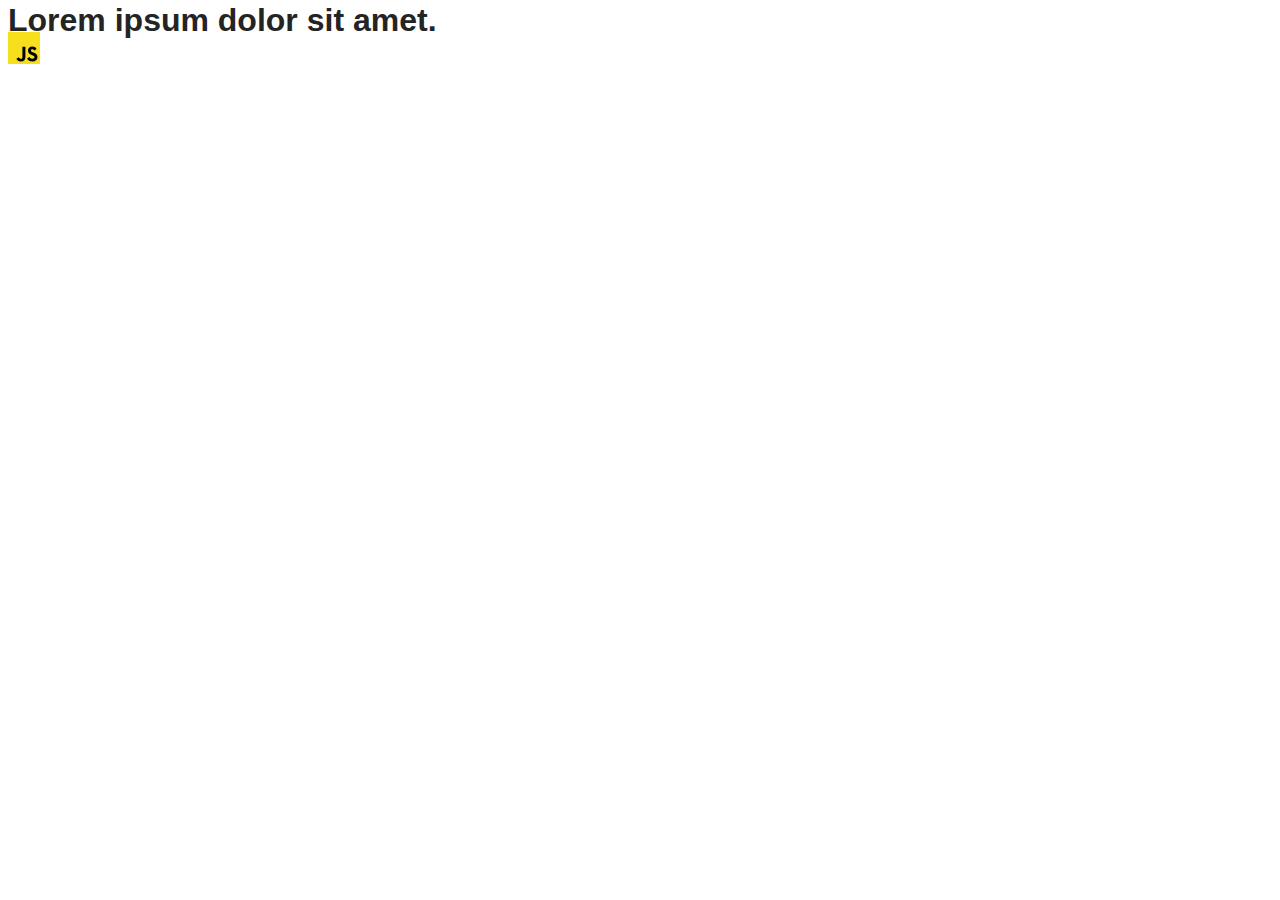
==== src/index.html @ 74b6f327 "Initial commit" ====
<!DOCTYPE html>
<html lang="en">
  <head>
    <meta charset="UTF-8" />
    <link rel="icon" type="image/svg+xml" href="/favicon.svg" />
    <meta name="viewport" content="width=device-width, initial-scale=1.0" />
    <title>Vanilla App Template</title>
    <link rel="stylesheet" href="./css/styles.css" />
  </head>
  <body>
    <load ="partials/header.html" />

    <section>
      <h1>Lorem ipsum dolor sit amet.</h1>
      <!-- Path to images as from index.html file -->
      <img src="./img/javascript.svg" alt="" />
    </section>

    <!-- Loads the specified .html file -->
    <load ="partials/vite-promo.html" />

    <script type="module" src="./main.js"></script>
  </body>
</html>
---- src/css/styles.css ----
/**
  |============================
  | include css partials with
  | default @import url()
  |============================
*/
@import url('./reset.css');
@import url('./vite-promo.css');
@import url('./header.css');

:root {
  font-family: Inter, Avenir, Helvetica, Arial, sans-serif;
  font-size: 16px;
  line-height: 24px;
  font-weight: 400;

  color: #242424;
  background-color: rgba(255, 255, 255, 0.87);

  font-synthesis: none;
  text-rendering: optimizeLegibility;
  -webkit-font-smoothing: antialiased;
  -moz-osx-font-smoothing: grayscale;
  -webkit-text-size-adjust: 100%;
}
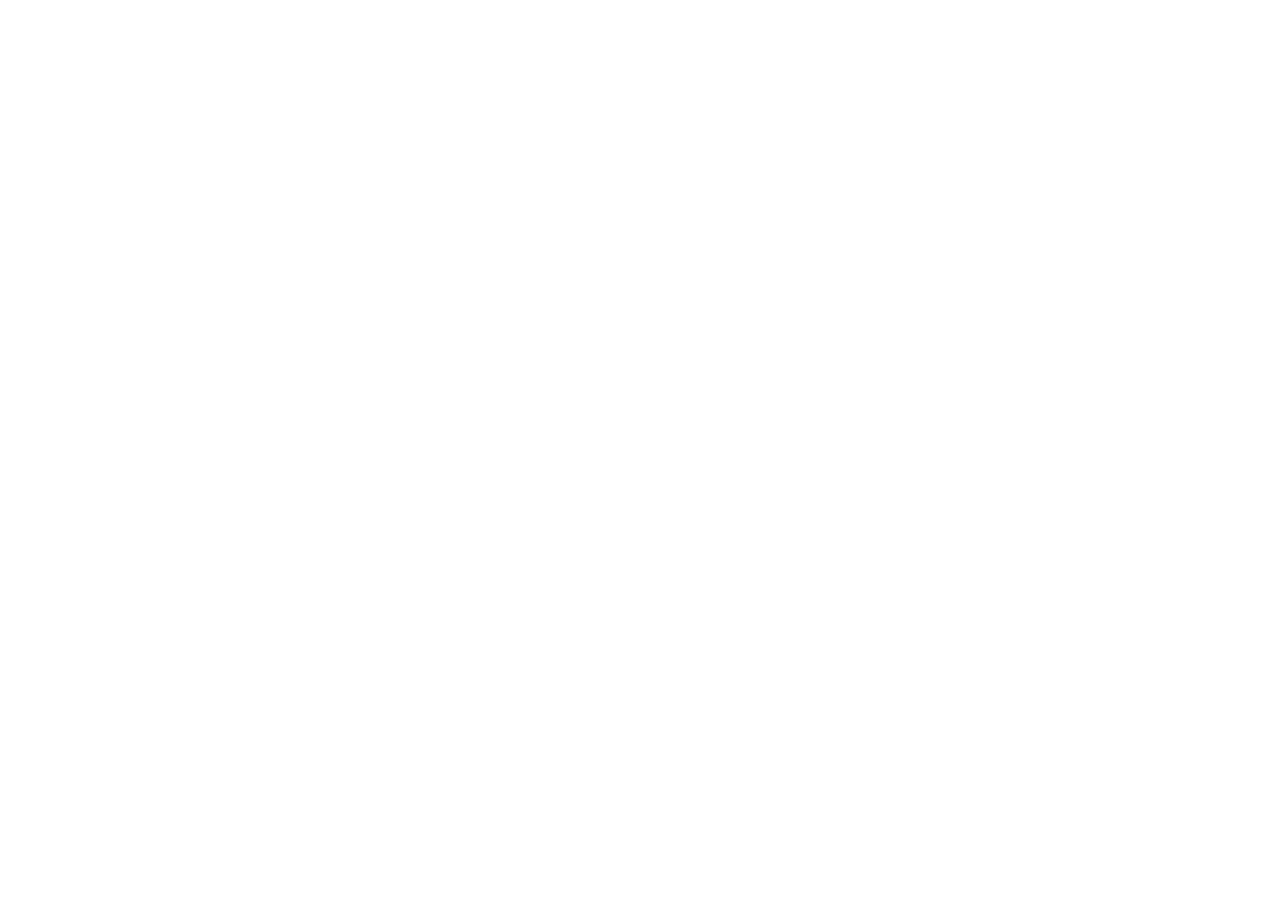
==== commit 456cb291: "dz10_full" ====
--- a/src/index.html
+++ b/src/index.html
@@ -4,21 +4,10 @@
     <meta charset="UTF-8" />
     <link rel="icon" type="image/svg+xml" href="/favicon.svg" />
     <meta name="viewport" content="width=device-width, initial-scale=1.0" />
-    <title>Vanilla App Template</title>
+    <title>Home page</title>
     <link rel="stylesheet" href="./css/styles.css" />
   </head>
   <body>
     <load ="partials/header.html" />
-
-    <section>
-      <h1>Lorem ipsum dolor sit amet.</h1>
-      <!-- Path to images as from index.html file -->
-      <img src="./img/javascript.svg" alt="" />
-    </section>
-
-    <!-- Loads the specified .html file -->
-    <load ="partials/vite-promo.html" />
-
-    <script type="module" src="./main.js"></script>
   </body>
 </html>
--- a/src/css/styles.css
+++ b/src/css/styles.css
@@ -5,7 +5,6 @@
   |============================
 */
 @import url('./reset.css');
-@import url('./vite-promo.css');
 @import url('./header.css');
 
 :root {
